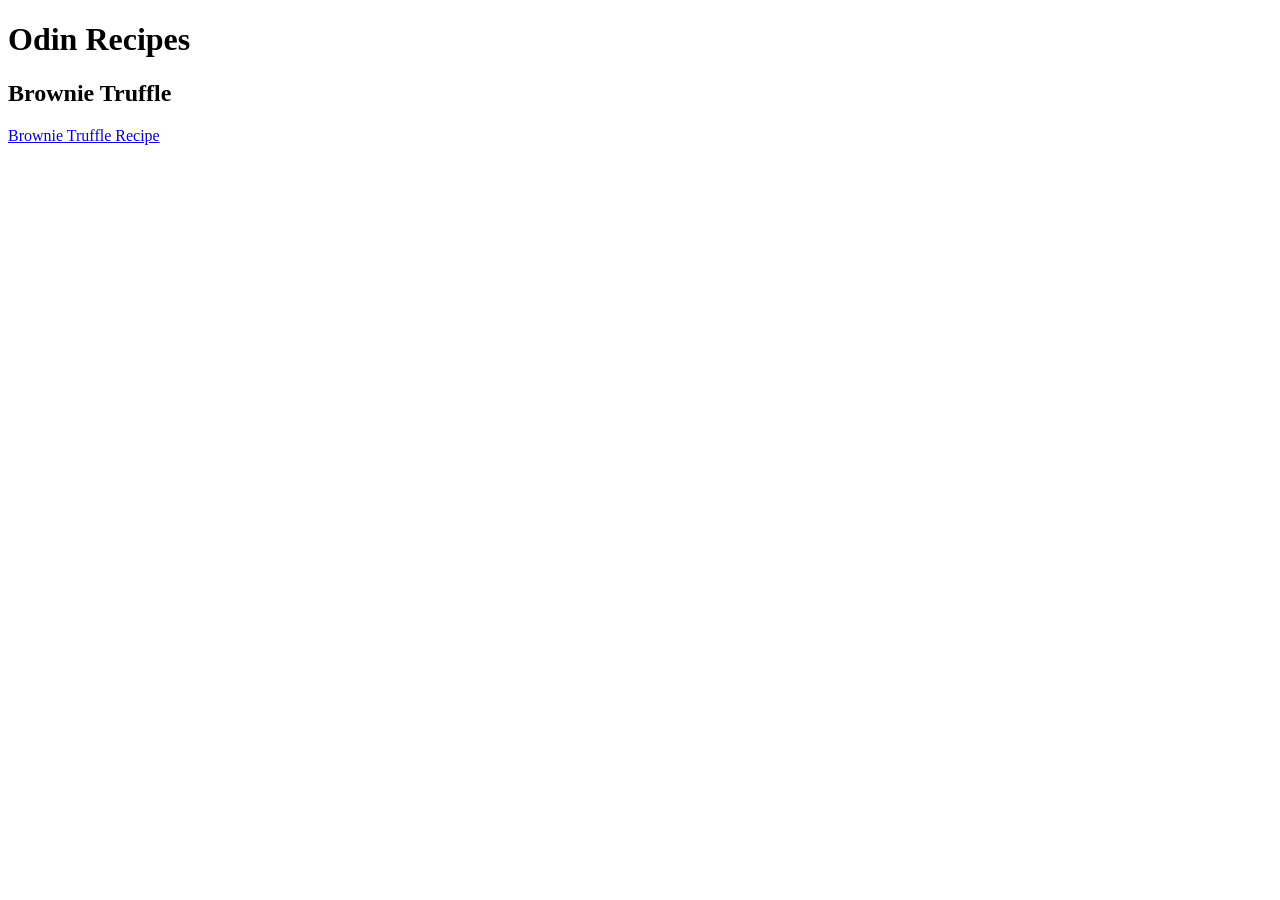
==== index.html @ f29f3b5a "Created the homepage for all the recipes and the first recipe page for brownie truffle" ====
<!DOCTYPE html>

<!DOCTYPE html>
<html lang="en">
<head>
    <meta charset="UTF-8">
    <meta name="viewport" content="width=device-width, initial-scale=1.0">
    <title>Odin Recipes</title>
</head>
<body>
    <h1>Odin Recipes</h1>

    <h2>Brownie Truffle</h2>
    <a href = "recipes/brownies.html">Brownie Truffle Recipe</a>
    
</body>
</html>
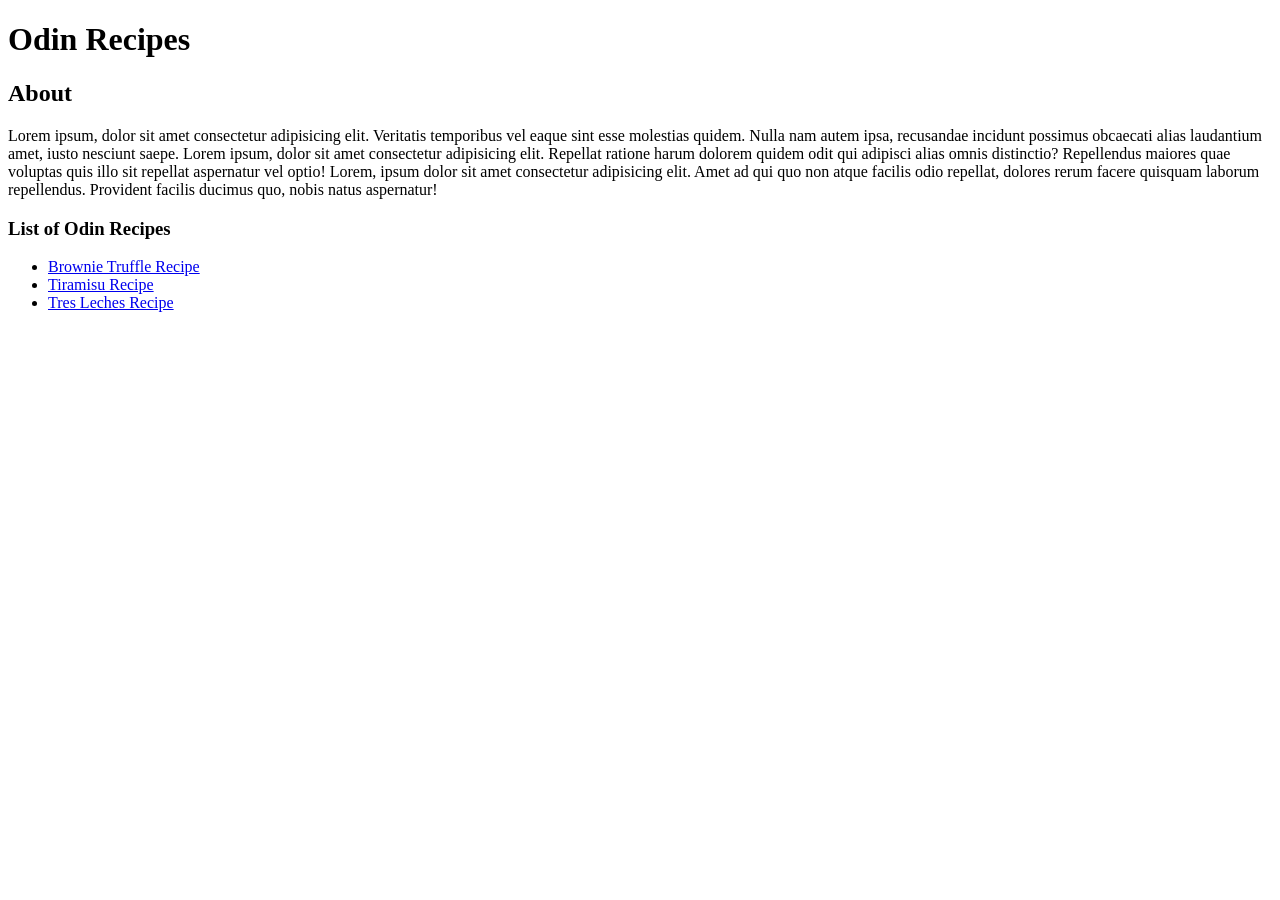
==== commit 32ba90c9: "Created new webpages for tiramisu recipe and tres leches recipe and added their links to index.html" ====
--- a/index.html
+++ b/index.html
@@ -10,8 +10,36 @@
 <body>
     <h1>Odin Recipes</h1>
 
-    <h2>Brownie Truffle</h2>
-    <a href = "recipes/brownies.html">Brownie Truffle Recipe</a>
+    <h2>About</h2>
+    <p>Lorem ipsum, dolor sit amet consectetur adipisicing elit. 
+        Veritatis temporibus vel eaque sint esse molestias quidem. 
+        Nulla nam autem ipsa, recusandae incidunt possimus obcaecati 
+        alias laudantium amet, iusto nesciunt saepe. Lorem ipsum, 
+        dolor sit amet consectetur adipisicing elit. Repellat ratione 
+        harum dolorem quidem odit qui adipisci alias omnis distinctio? 
+        Repellendus maiores quae voluptas quis illo sit repellat aspernatur 
+        vel optio! Lorem, ipsum dolor sit amet consectetur adipisicing elit. 
+        Amet ad qui quo non atque facilis odio repellat, dolores rerum facere 
+        quisquam laborum repellendus. Provident facilis ducimus quo, nobis 
+        natus aspernatur!
+    </p>
+
+    <h3>List of Odin Recipes</h3>
+    <ul>
+        <li>
+            <a href = "recipes/brownies.html">Brownie Truffle Recipe</a>
+        </li>
+        <li>
+            <a href = "recipes/tiramisu.html">Tiramisu Recipe</a>
+        </li>
+        <li>
+            <a href = "recipes/leche.html">Tres Leches Recipe</a>
+        </li>
+    </ul>
+    
+
+    
+    
     
 </body>
 </html>
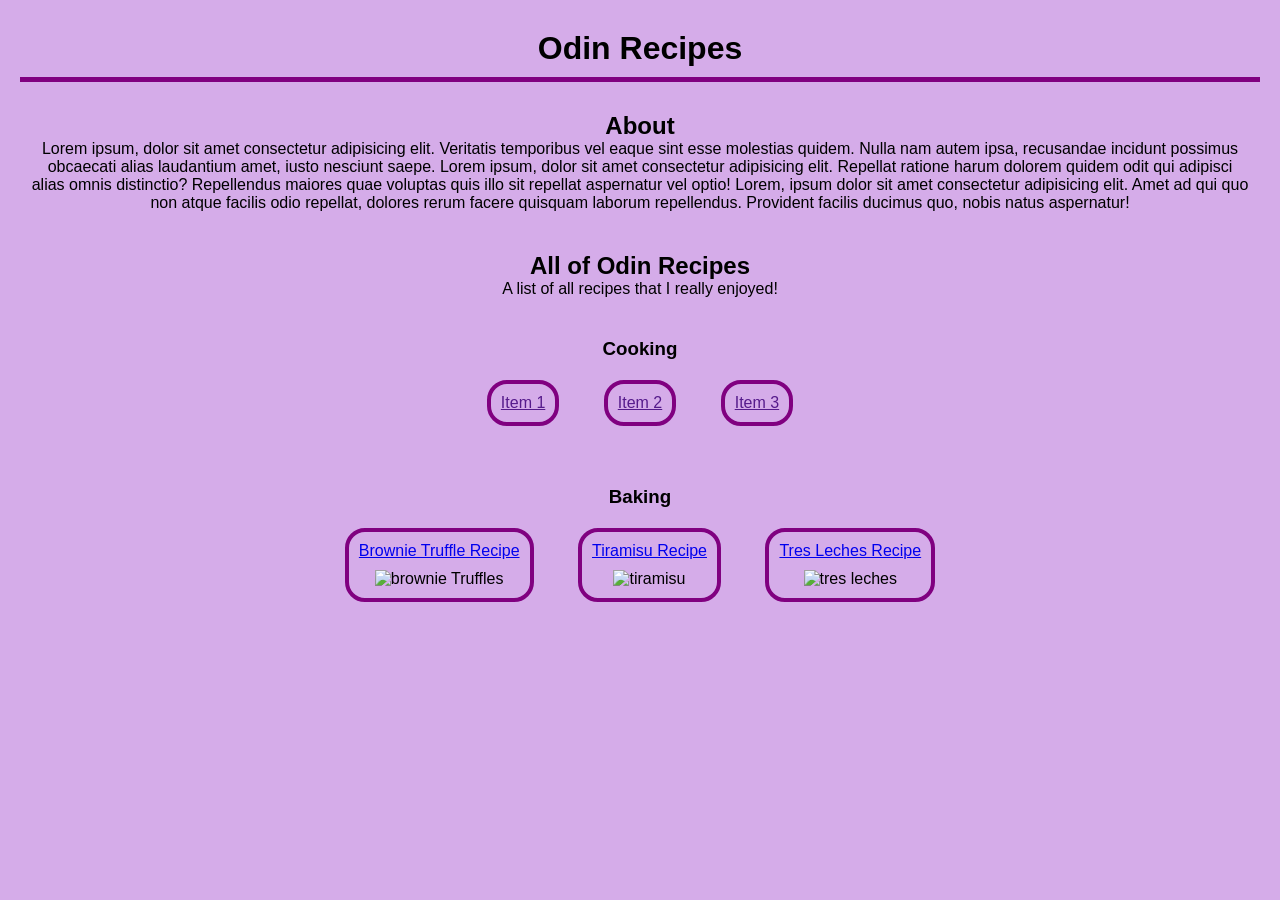
==== commit dac6f08e: "Created a new css file and added class, divs, spans, etc to index.html to make the index more pleasi" ====
--- a/index.html
+++ b/index.html
@@ -5,13 +5,18 @@
 <head>
     <meta charset="UTF-8">
     <meta name="viewport" content="width=device-width, initial-scale=1.0">
+    <link rel = "stylesheet" href = "style.css">
     <title>Odin Recipes</title>
 </head>
 <body>
-    <h1>Odin Recipes</h1>
+    <div class = "title">
+        <h1>Odin Recipes</h1>
+    </div>
+    
 
-    <h2>About</h2>
-    <p>Lorem ipsum, dolor sit amet consectetur adipisicing elit. 
+    <div class = "about">
+        <h2>About</h2>
+        <p>Lorem ipsum, dolor sit amet consectetur adipisicing elit. 
         Veritatis temporibus vel eaque sint esse molestias quidem. 
         Nulla nam autem ipsa, recusandae incidunt possimus obcaecati 
         alias laudantium amet, iusto nesciunt saepe. Lorem ipsum, 
@@ -22,20 +27,56 @@
         Amet ad qui quo non atque facilis odio repellat, dolores rerum facere 
         quisquam laborum repellendus. Provident facilis ducimus quo, nobis 
         natus aspernatur!
-    </p>
+        </p>
+    </div>
+    
 
-    <h3>List of Odin Recipes</h3>
-    <ul>
-        <li>
+    <div class = "recipes">
+        <h2>All of Odin Recipes</h2>
+        <p> A list of all recipes that I really enjoyed! </p>
+    </div>
+
+    <div class = "recipes cooking">
+        <h3>Cooking</h3>
+        <span class = "food">
+            <a href = "">Item 1</a>
+        </span>
+
+        <span class = "food">
+            <a href = ""> Item 2 </a>
+            
+        </span>
+        
+        <span class = "food">
+            <a href = "">Item 3</a>
+        </span>
+    </div>
+
+    <div class = "recipes baking">
+        <h3>Baking</h3>
+        <span class = "food">
             <a href = "recipes/brownies.html">Brownie Truffle Recipe</a>
-        </li>
-        <li>
+            <div class = "image">
+                <img src = "https://semihomemadekitchen.com/wp-content/uploads/2023/12/Brownie-Truffles-Featured-Image.jpg" alt = "brownie Truffles" height = "200" width = "200">
+            </div>
+        </span>
+
+        <span class = "food">
             <a href = "recipes/tiramisu.html">Tiramisu Recipe</a>
-        </li>
-        <li>
+            <div class = "image">
+                <img src = "https://www.barleyandsage.com/wp-content/uploads/2025/05/tiramisu-1200x1200-1.jpg" alt = "tiramisu" height = "200" width = "200">
+            </div>
+        </span>
+        
+        <span class = "food">
             <a href = "recipes/leche.html">Tres Leches Recipe</a>
-        </li>
-    </ul>
+            <div class = "image">
+                <img src = "https://www.lemonblossoms.com/wp-content/uploads/2023/03/Tres-Leches-Cake-S2.jpg" alt = "tres leches" height = "200" width = "200">
+            </div>
+        </span>
+        
+
+    </div>
     
 
     
--- a/style.css
+++ b/style.css
@@ -0,0 +1,52 @@
+* {
+    margin: 0 auto;
+    background-color:rgb(213, 172, 233);
+    font-family:Arial, Helvetica, sans-serif;
+}
+
+.title, .about, .recipes{
+    text-align: center;
+    padding: 10px;
+    margin: 20px;
+}
+
+.title 
+{
+    border-bottom: 5px solid purple;
+}
+
+
+.recipes.cooking
+{
+    text-align: center;
+    padding: 10px;
+    margin: 20px;
+}
+
+.recipes.baking
+{
+    text-align: center;
+    padding: 10px;
+    margin: 20px;
+}
+
+.food
+{
+    display: inline-block;
+    margin: 20px;
+    padding: 10px;
+    border: 4px solid purple;
+    border-radius: 20px 20px 20px 20px;
+}
+
+.image
+{
+    margin-top: 10px;
+}
+
+
+
+
+
+
+
